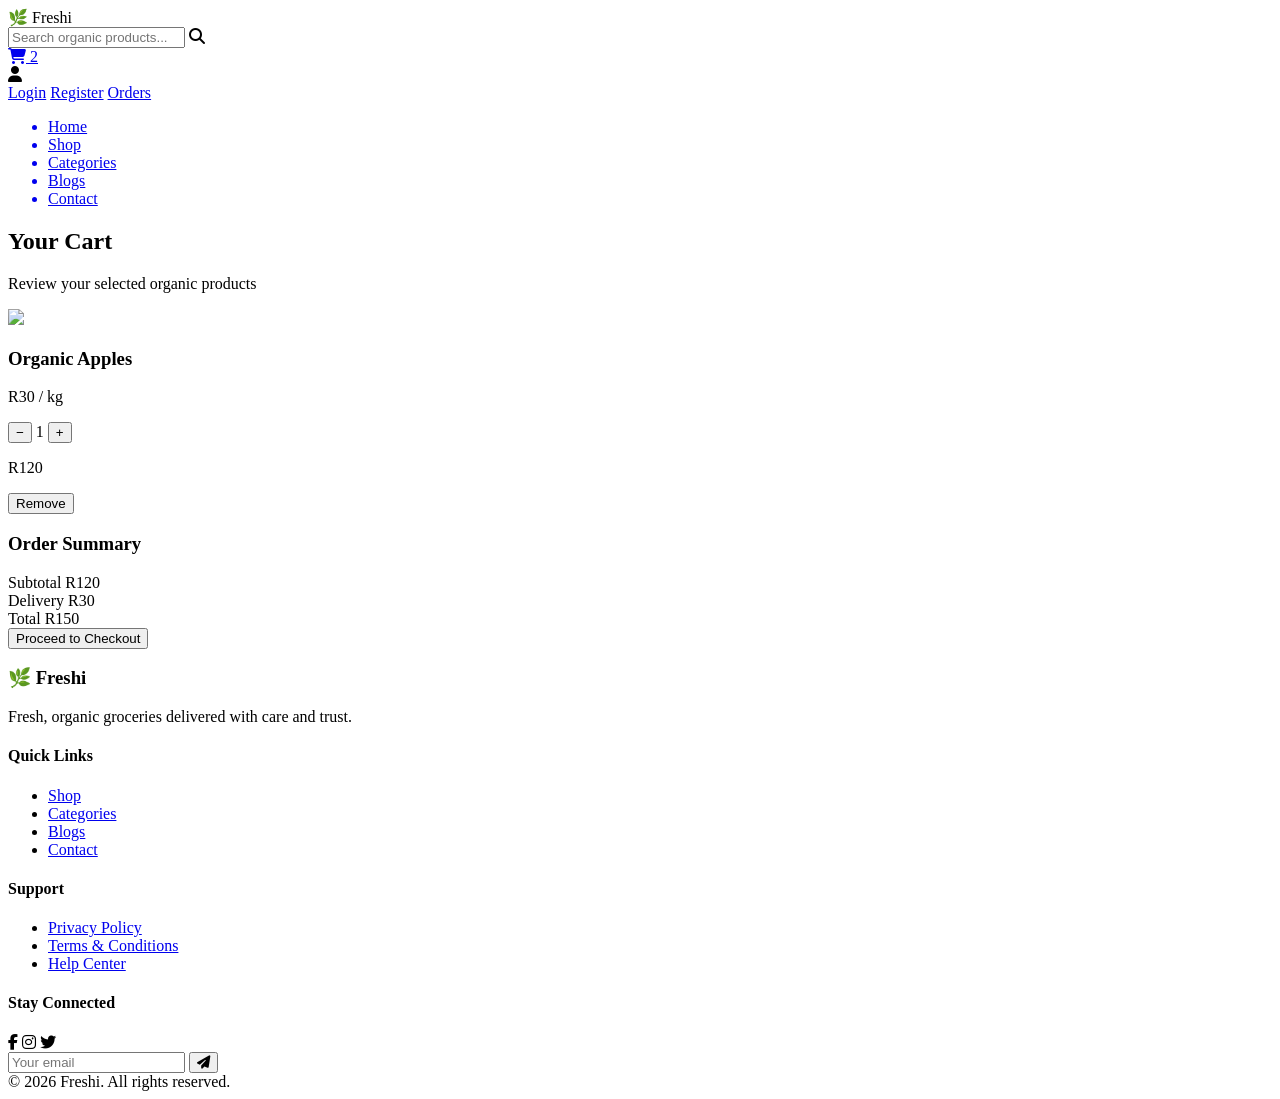
==== cart.html @ 4b30cc4f "Add files via upload" ====
<!-- License ID: DEVOMATE-SRC-20260120-WDUXQAF9EG | ashyben10@gmail.com | 2026-01-20 01:03:41 -->
<!DOCTYPE html>
<html lang="en">

<head>
    <meta charset="UTF-8" />
    <meta name="viewport" content="width=device-width, initial-scale=1.0" />
    <title>Freshi – Organic Grocery</title>

    <!-- Tailwind CDN -->
    <script src="https://cdn.tailwindcss.com"></script>

    <!-- Font Awesome -->
    <link rel="stylesheet" href="https://cdnjs.cloudflare.com/ajax/libs/font-awesome/6.5.0/css/all.min.css" />

    <!-- Custom Tailwind Theme -->
    <script>
        tailwind.config = {
            theme: {
                extend: {
                    colors: {
                        primary: '#2F7D32',
                        primaryDark: '#256428',
                        softGreen: '#A5D6A7',
                        lightBg: '#F5F5DC'
                    }
                }
            }
        }
    </script>

    <link rel="stylesheet" href="css/style.css">
</head>

<body class="bg-white text-gray-800">


    <!-- TOPBAR -->
    <div class="border-b bg-white fade-in">
        <div class="max-w-7xl mx-auto px-4 py-3 flex items-center justify-between gap-4">


            <!-- CENTER LOGO -->
            <div class="text-2xl font-bold text-primary tracking-wide">
                🌿 Freshi
            </div>

            <!-- SEARCH -->
            <div class="hidden md:flex flex-1 max-w-md">
                <div class="relative w-full">
                    <input type="text" placeholder="Search organic products..."
                        class="w-full border rounded-full px-4 py-2 pl-10 focus:ring-2 focus:ring-primary outline-none" />
                    <i class="fa-solid fa-magnifying-glass absolute left-4 top-1/2 -translate-y-1/2 text-gray-400"></i>
                </div>
            </div>

            <!-- RIGHT ICONS -->
            <div class="flex items-center gap-5">
                <!-- Cart -->
                <a href="cart.html">
                    <div class="relative cursor-pointer hover:scale-110 transition">
                        <i class="fa-solid fa-cart-shopping text-xl text-gray-700"></i>
                        <span
                            class="absolute -top-2 -right-2 bg-primary text-white text-xs px-1.5 rounded-full">2</span>
                    </div>
                </a>


                <!-- Profile Dropdown -->
                <div class="relative group">
                    <i class="fa-solid fa-user text-xl cursor-pointer text-gray-700"></i>

                    <!-- Dropdown -->
                    <div
                        class="absolute right-0 mt-3 w-40 bg-white shadow-lg rounded-lg opacity-0 group-hover:opacity-100 scale-95 group-hover:scale-100 transition-all duration-200 pointer-events-none group-hover:pointer-events-auto">
                        <a href="#" class="block px-4 py-2 hover:bg-lightBg">Login</a>
                        <a href="#" class="block px-4 py-2 hover:bg-lightBg">Register</a>
                        <a href="#" class="block px-4 py-2 hover:bg-lightBg">Orders</a>
                    </div>
                </div>
            </div>
        </div>
    </div>


    <!-- NAVBAR -->
    <nav class="bg-white shadow-md fade-up sticky top-0 z-50">
        <div class="max-w-7xl mx-auto px-4">
            <ul class="flex justify-center gap-10 py-4 font-semibold text-gray-700">

                <a href="index.html">
                    <li class="relative group cursor-pointer transition hover:-translate-y-0.5">
                        <span>Home</span>
                        <span
                            class="absolute left-0 -bottom-1 w-0 h-0.5 bg-primary transition-all duration-300 group-hover:w-full"></span>
                    </li>
                </a>


                <a href="shop.html">
                    <li class="relative group cursor-pointer transition hover:-translate-y-0.5">
                        <span>Shop</span>
                        <span
                            class="absolute left-0 -bottom-1 w-0 h-0.5 bg-primary transition-all duration-300 group-hover:w-full"></span>
                    </li>
                </a>

                <a href="categories.html">
                    <li class="relative group cursor-pointer transition hover:-translate-y-0.5">
                        <span>Categories</span>
                        <span
                            class="absolute left-0 -bottom-1 w-0 h-0.5 bg-primary transition-all duration-300 group-hover:w-full"></span>
                    </li>
                </a>

                <a href="blogs.html">
                    <li class="relative group cursor-pointer transition hover:-translate-y-0.5">
                        <span>Blogs</span>
                        <span
                            class="absolute left-0 -bottom-1 w-0 h-0.5 bg-primary transition-all duration-300 group-hover:w-full"></span>
                    </li>
                </a>

                <a href="contact.html">

                    <li class="relative group cursor-pointer transition hover:-translate-y-0.5">
                        <span>Contact</span>
                        <span
                            class="absolute left-0 -bottom-1 w-0 h-0.5 bg-primary transition-all duration-300 group-hover:w-full"></span>
                    </li>

                </a>

            </ul>
        </div>
    </nav>


    <!-- CART HEADER -->
    <section class="py-12 bg-white">
        <div class="max-w-7xl mx-auto px-6 fade-up">
            <h1 class="text-3xl font-extrabold">
                Your <span class="text-primary">Cart</span>
            </h1>
            <p class="text-gray-600 mt-1">
                Review your selected organic products
            </p>
        </div>
    </section>



    <!-- CART CONTENT -->
    <section class="py-16 bg-lightBg">
        <div class="max-w-7xl mx-auto px-6 grid lg:grid-cols-3 gap-10">

            <!-- CART ITEMS -->
            <div class="lg:col-span-2 space-y-6">

                <!-- CART ITEM -->
                <div class="cart-item bg-white rounded-2xl shadow-md p-5 flex gap-5 items-center fade-up"
                    data-price="120">

                    <!-- IMAGE -->
                    <img src="https://images.unsplash.com/photo-1567306226416-28f0efdc88ce"
                        class="w-24 h-24 object-cover rounded-xl" />

                    <!-- INFO -->
                    <div class="flex-1">
                        <h3 class="font-semibold text-lg">Organic Apples</h3>
                        <p class="text-primary font-bold">R30 / kg</p>

                        <!-- QUANTITY -->
                        <div class="flex items-center gap-3 mt-2">
                            <button class="qty-minus px-3 py-1 border rounded-lg">−</button>
                            <span class="qty text-lg">1</span>
                            <button class="qty-plus px-3 py-1 border rounded-lg">+</button>
                        </div>
                    </div>

                    <!-- TOTAL + REMOVE -->
                    <div class="text-right">
                        <p class="item-total font-bold text-lg">R30</p>
                        <button class="remove-item text-red-500 text-sm mt-2 hover:underline">
                            Remove
                        </button>
                    </div>

                </div>

                <!-- Duplicate cart-item for more products -->

            </div>

            <!-- SUMMARY -->
            <div class="bg-white rounded-2xl shadow-md p-6 h-fit fade-up">

                <h3 class="text-xl font-bold mb-6">Order Summary</h3>

                <div class="space-y-3 text-gray-600">
                    <div class="flex justify-between">
                        <span>Subtotal</span>
                        <span id="subtotal">R30</span>
                    </div>
                    <div class="flex justify-between">
                        <span>Delivery</span>
                        <span>R30</span>
                    </div>
                    <div class="flex justify-between font-semibold text-lg text-gray-900">
                        <span>Total</span>
                        <span id="grandTotal">R60</span>
                    </div>
                </div>

                <a href="checkout.html">
                    <button class="w-full mt-6 bg-primary text-white py-3 rounded-xl font-semibold
               hover:bg-primaryDark hover:shadow-lg transition">
                        Proceed to Checkout
                    </button>
                </a>


            </div>

        </div>
    </section>



    <!-- FOOTER -->
    <footer class="bg-primary text-green-100 py-16 relative overflow-hidden">
        <div class="max-w-7xl mx-auto px-6 grid md:grid-cols-4 gap-10 relative z-10">

            <!-- Brand -->
            <div class="fade-up">
                <h3 class="text-2xl font-bold text-white">🌿 Freshi</h3>
                <p class="text-sm mt-3 text-green-200">
                    Fresh, organic groceries delivered with care and trust.
                </p>
            </div>

            <!-- Quick Links -->
            <div class="fade-up">
                <h4 class="font-semibold text-white mb-4">Quick Links</h4>
                <ul class="space-y-2">
                    <li><a href="#" class="hover:text-white transition">Shop</a></li>
                    <li><a href="#" class="hover:text-white transition">Categories</a></li>
                    <li><a href="#" class="hover:text-white transition">Blogs</a></li>
                    <li><a href="#" class="hover:text-white transition">Contact</a></li>
                </ul>
            </div>

            <!-- Support -->
            <div class="fade-up">
                <h4 class="font-semibold text-white mb-4">Support</h4>
                <ul class="space-y-2">
                    <li><a href="#" class="hover:text-white transition">Privacy Policy</a></li>
                    <li><a href="#" class="hover:text-white transition">Terms & Conditions</a></li>
                    <li><a href="#" class="hover:text-white transition">Help Center</a></li>
                </ul>
            </div>

            <!-- Social + Newsletter -->
            <div class="fade-up">
                <h4 class="font-semibold text-white mb-4">Stay Connected</h4>

                <div class="flex gap-4 text-xl mb-4">
                    <i class="fa-brands fa-facebook-f hover:scale-110 hover:text-white transition cursor-pointer"></i>
                    <i class="fa-brands fa-instagram hover:scale-110 hover:text-white transition cursor-pointer"></i>
                    <i class="fa-brands fa-twitter hover:scale-110 hover:text-white transition cursor-pointer"></i>
                </div>

                <div class="flex mt-4">
                    <input type="email" placeholder="Your email"
                        class="w-full px-4 py-2 rounded-l-full outline-none text-gray-800" />
                    <button class="bg-white text-primary px-5 rounded-r-full hover:bg-lightBg transition">
                        <i class="fa-solid fa-paper-plane"></i>
                    </button>
                </div>
            </div>

        </div>

        <!-- Bottom Bar -->
        <div class="border-t border-green-400 mt-12 pt-6 text-center text-sm text-green-200 relative z-10">
            © 2026 Freshi. All rights reserved.
        </div>

        <!-- Decorative Blur -->
        <div class="absolute -bottom-24 -right-24 w-80 h-80 bg-green-300 opacity-20 rounded-full blur-3xl"></div>
    </footer>

    <script>
        function updateCartTotals() {
            let subtotal = 0;

            document.querySelectorAll(".cart-item").forEach(item => {
                const price = Number(item.dataset.price);
                const qty = Number(item.querySelector(".qty").innerText);
                const itemTotal = price * qty;

                item.querySelector(".item-total").innerText = `R${itemTotal}`;
                subtotal += itemTotal;
            });

            document.getElementById("subtotal").innerText = `R${subtotal}`;
            document.getElementById("grandTotal").innerText = `R${subtotal + 30}`;
        }

        document.querySelectorAll(".cart-item").forEach(item => {

            item.querySelector(".qty-plus").onclick = () => {
                const qtyEl = item.querySelector(".qty");
                qtyEl.innerText = Number(qtyEl.innerText) + 1;
                updateCartTotals();
            };

            item.querySelector(".qty-minus").onclick = () => {
                const qtyEl = item.querySelector(".qty");
                if (Number(qtyEl.innerText) > 1) {
                    qtyEl.innerText = Number(qtyEl.innerText) - 1;
                    updateCartTotals();
                }
            };

            item.querySelector(".remove-item").onclick = () => {
                item.remove();
                updateCartTotals();
            };

        });

        updateCartTotals();
    </script>


    <script src="js/main.js"></script>

</body>

</html>
---- css/style.css ----
/* License ID: DEVOMATE-SRC-20260120-WDUXQAF9EG | ashyben10@gmail.com | 2026-01-20 01:03:41 */
     .fade-up {
            animation: fadeUp 0.8s ease-out both;
        }

        .fade-in {
            animation: fadeIn 0.8s ease-out both;
        }

        .slide-up {
            animation: slideUp 0.7s ease-out both;
        }

        @keyframes fadeUp {
            from {
                opacity: 0;
                transform: translateY(30px);
            }

            to {
                opacity: 1;
                transform: translateY(0);
            }
        }

        @keyframes fadeIn {
            from {
                opacity: 0;
            }

            to {
                opacity: 1;
            }
        }

        @keyframes slideUp {
            from {
                opacity: 0;
                transform: translateY(50px);
            }

            to {
                opacity: 1;
                transform: translateY(0);
            }
        }
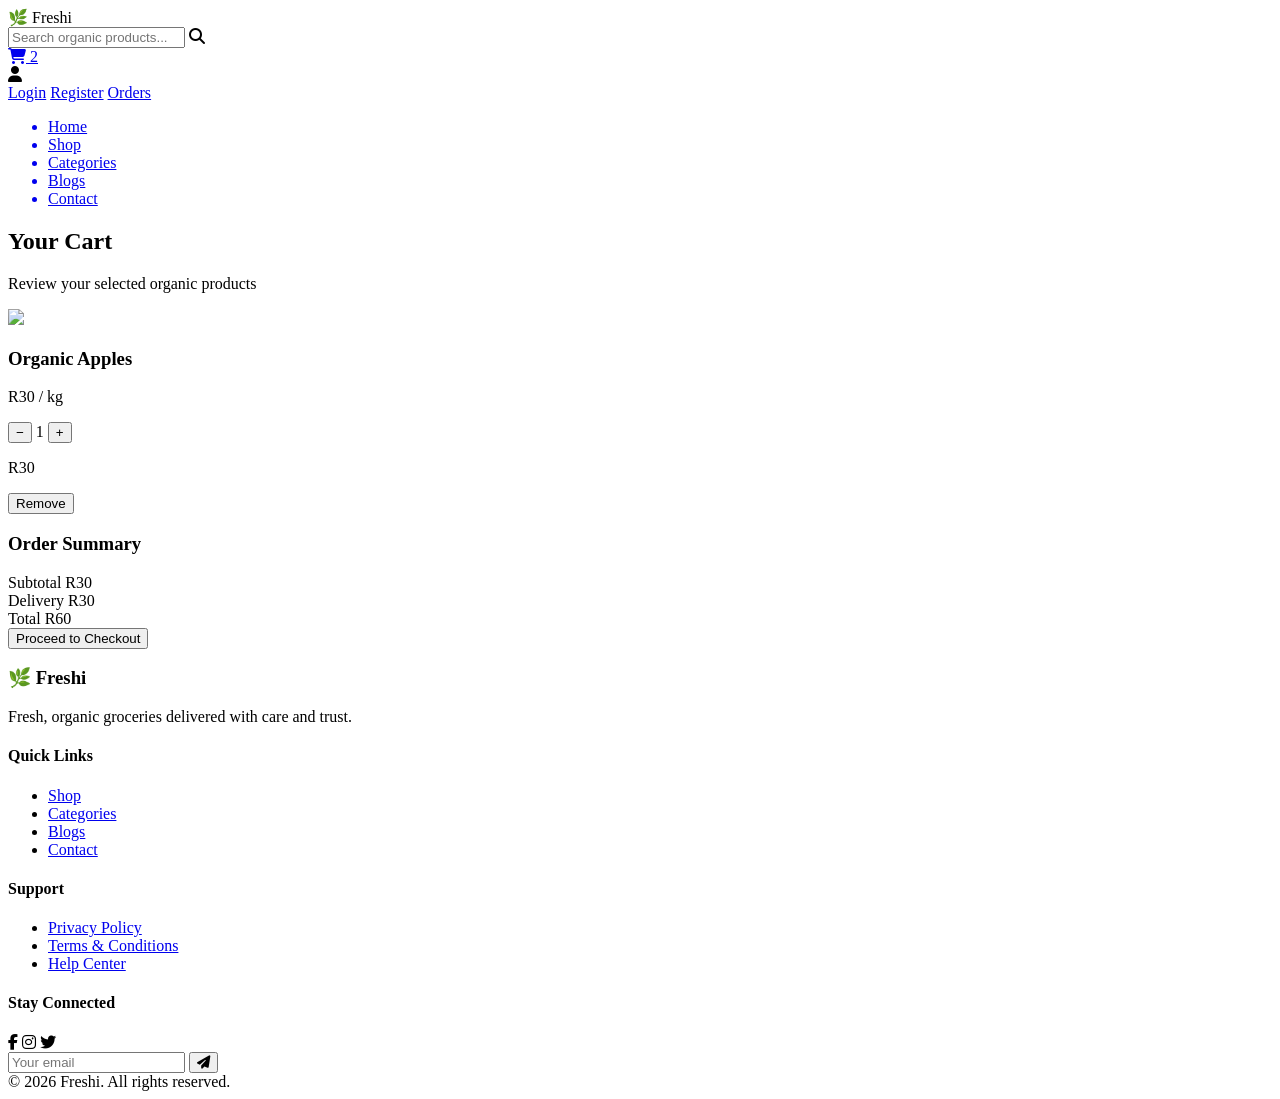
==== commit defd74d2: "Update cart.html with new content and functionality" ====
--- a/cart.html
+++ b/cart.html
@@ -159,7 +159,7 @@
 
                 <!-- CART ITEM -->
                 <div class="cart-item bg-white rounded-2xl shadow-md p-5 flex gap-5 items-center fade-up"
-                    data-price="120">
+                    data-price="30">
 
                     <!-- IMAGE -->
                     <img src="https://images.unsplash.com/photo-1567306226416-28f0efdc88ce"
@@ -289,48 +289,54 @@
         <!-- Decorative Blur -->
         <div class="absolute -bottom-24 -right-24 w-80 h-80 bg-green-300 opacity-20 rounded-full blur-3xl"></div>
     </footer>
-
-    <script>
-        function updateCartTotals() {
-            let subtotal = 0;
-
-            document.querySelectorAll(".cart-item").forEach(item => {
-                const price = Number(item.dataset.price);
-                const qty = Number(item.querySelector(".qty").innerText);
-                const itemTotal = price * qty;
-
-                item.querySelector(".item-total").innerText = `R${itemTotal}`;
-                subtotal += itemTotal;
-            });
-
-            document.getElementById("subtotal").innerText = `R${subtotal}`;
-            document.getElementById("grandTotal").innerText = `R${subtotal + 30}`;
-        }
-
-        document.querySelectorAll(".cart-item").forEach(item => {
-
-            item.querySelector(".qty-plus").onclick = () => {
-                const qtyEl = item.querySelector(".qty");
-                qtyEl.innerText = Number(qtyEl.innerText) + 1;
-                updateCartTotals();
-            };
-
-            item.querySelector(".qty-minus").onclick = () => {
-                const qtyEl = item.querySelector(".qty");
-                if (Number(qtyEl.innerText) > 1) {
-                    qtyEl.innerText = Number(qtyEl.innerText) - 1;
-                    updateCartTotals();
-                }
-            };
-
-            item.querySelector(".remove-item").onclick = () => {
-                item.remove();
-                updateCartTotals();
-            };
-
-        });
-
-        updateCartTotals();
+        
+     <script>
+       function updateCartTotals() {
+  let subtotal = 0;
+  document.querySelectorAll(".cart-item").forEach(item => {
+    const price = parseInt(item.dataset.price);
+    const qty = parseInt(item.querySelector(".qty").innerText);
+    const itemTotal = price * qty;
+    item.querySelector(".item-total").innerText = `R${itemTotal}`;
+    subtotal += itemTotal;
+  });
+
+  document.getElementById("subtotal").innerText = `R${subtotal}`;
+  const deliveryFee = subtotal > 0 ? 30 : 0;
+  document.getElementById("grandTotal").innerText = `R${subtotal + deliveryFee}`;
+}
+
+function checkEmptyCart() {
+  if (document.querySelectorAll(".cart-item").length === 0) {
+    document.querySelector(".lg\\:col-span-2").innerHTML =
+      "<p class='text-center text-gray-600'>Your cart is empty.</p>";
+  }
+}
+
+document.querySelectorAll(".cart-item").forEach(item => {
+  item.querySelector(".qty-plus").onclick = () => {
+    const qtyEl = item.querySelector(".qty");
+    qtyEl.innerText = parseInt(qtyEl.innerText) + 1;
+    updateCartTotals();
+  };
+
+  item.querySelector(".qty-minus").onclick = () => {
+    const qtyEl = item.querySelector(".qty");
+    if (parseInt(qtyEl.innerText) > 1) {
+      qtyEl.innerText = parseInt(qtyEl.innerText) - 1;
+      updateCartTotals();
+    }
+  };
+
+  item.querySelector(".remove-item").onclick = () => {
+    item.remove();
+    updateCartTotals();
+    checkEmptyCart();
+  };
+});
+
+updateCartTotals();
+
     </script>
 
 
@@ -338,4 +344,5 @@
 
 </body>
 
-</html>+
+</html>
